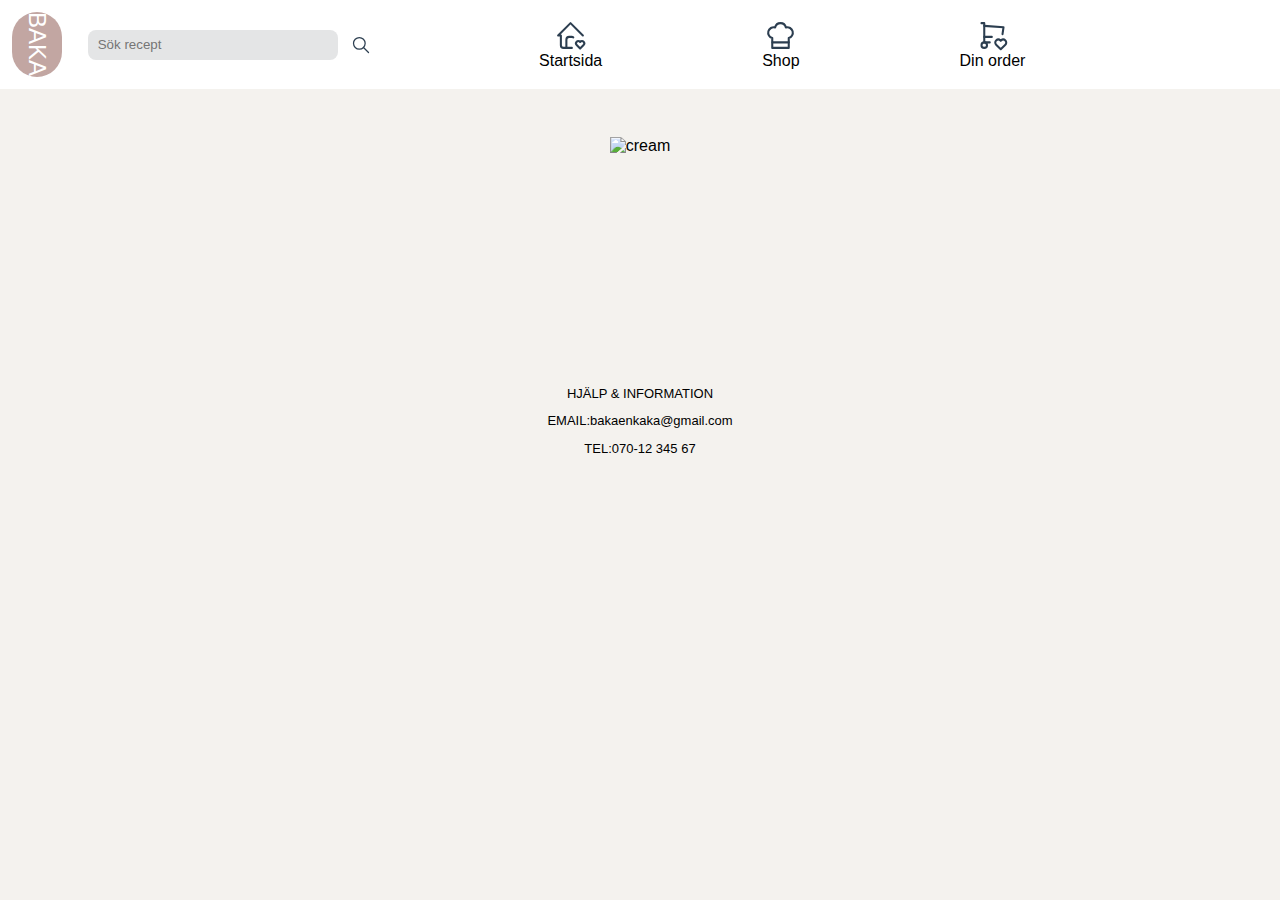
==== confirmation.html @ 5796d1b9 "first commit" ====
<!DOCTYPE html>
<html lang="en">
<head>
    <meta charset="UTF-8">
    <meta name="viewport" content="width=device-width, initial-scale=1.0">
    <title>Document</title>
    <link rel="stylesheet" href="style.css"/>

    <script src="index.js"></script>
   
</head>
<body class="frontpage">
<nav>
  
    <div class="loga"><p>BAKA</p> 
    </div>
    <form>
      <input id="search" type="search" placeholder="Sök recept"> <a href="shop.html"><svg xmlns="http://www.w3.org/2000/svg" class="icon icon-tabler icon-tabler-search" width="20" height="44" viewBox="0 0 24 24" stroke-width="1.5" stroke="#2c3e50" fill="none" stroke-linecap="round" stroke-linejoin="round">
        <path stroke="none" d="M0 0h24v24H0z" fill="none"/>
        <path d="M10 10m-7 0a7 7 0 1 0 14 0a7 7 0 1 0 -14 0" />
        <path d="M21 21l-6 -6" />
      </svg></a>
  </form>
      <ul>
        <li><svg xmlns="http://www.w3.org/2000/svg" class="icon icon-tabler icon-tabler-home-heart" width="33" height="33" viewBox="0 0 24 24" stroke-width="1.5" stroke="#2c3e50" fill="none" stroke-linecap="round" stroke-linejoin="round">
            <path stroke="none" d="M0 0h24v24H0z" fill="none"/>
            <path d="M21 12l-9 -9l-9 9h2v7a2 2 0 0 0 2 2h6" />
            <path d="M9 21v-6a2 2 0 0 1 2 -2h2c.39 0 .754 .112 1.061 .304" />
            <path d="M19 21.5l2.518 -2.58a1.74 1.74 0 0 0 0 -2.413a1.627 1.627 0 0 0 -2.346 0l-.168 .172l-.168 -.172a1.627 1.627 0 0 0 -2.346 0a1.74 1.74 0 0 0 0 2.412l2.51 2.59z" />
          </svg><a href="index.html">
            Startsida</li></a>
        <li><svg xmlns="http://www.w3.org/2000/svg" class="icon-hat" width="33" height="33" viewBox="0 0 24 24" stroke-width="1.5" stroke="#2c3e50" fill="none" stroke-linecap="round" stroke-linejoin="round">
            <path stroke="none" d="M0 0h24v24H0z" fill="none"/>
            <path d="M12 3c1.918 0 3.52 1.35 3.91 3.151a4 4 0 0 1 2.09 7.723l0 7.126h-12v-7.126a4 4 0 1 1 2.092 -7.723a4 4 0 0 1 3.908 -3.151z" />
            <path d="M6.161 17.009l11.839 -.009" />
          </svg>
          <a href="shop.html">
            Shop</a></li>
        <li><svg xmlns="http://www.w3.org/2000/svg" class="icon icon-tabler icon-tabler-shopping-cart-heart" width="33" height="33" viewBox="0 0 24 24" stroke-width="1.5" stroke="#2c3e50" fill="none" stroke-linecap="round" stroke-linejoin="round">
            <path stroke="none" d="M0 0h24v24H0z" fill="none"/>
            <path d="M4 19a2 2 0 1 0 4 0a2 2 0 0 0 -4 0" />
            <path d="M10 17h-4v-14h-2" />
            <path d="M6 5l14 1l-.717 5.016m-7.783 1.984h-5.5" />
            <path d="M18 22l3.35 -3.284a2.143 2.143 0 0 0 .005 -3.071a2.242 2.242 0 0 0 -3.129 -.006l-.224 .22l-.223 -.22a2.242 2.242 0 0 0 -3.128 -.006a2.143 2.143 0 0 0 -.006 3.071l3.355 3.296z" />
          </svg>
          <a href="order.html">
            Din order</li></a>
      </ul>    
</nav>
<div>
    <img class="creampic" src="photo-1657502096852-340a75dc56f7.avif" alt="cream" width="" height="">
</div>
<div class="cf"><h1>TACK FÖR DIN ORDER!</h1>
    <h2>En bekräftelse har skickats till din email: <br> ( kundens email )
    </h2>
</div>
<script src="https://cdn.jsdelivr.net/npm/bootstrap@5.3.2/dist/js/bootstrap.bundle.min.js" integrity="sha384-C6RzsynM9kWDrMNeT87bh95OGNyZPhcTNXj1NW7RuBCsyN/o0jlpcV8Qyq46cDfL" crossorigin="anonymous"></script>
<div class="footer">
    <p>HJÄLP & INFORMATION</p>
    <P>EMAIL:bakaenkaka@gmail.com</P>
    <p>TEL:070-12 345 67</p>  
  </div>
</body>
</html>
---- style.css ----
* {
    font-family:'helvetica neue 65 medium',Arial,sans-serif;
}

body {
    margin: 0;
    display: flex;
    flex-direction: column; 
    align-items: center; 
    width: 100%;
}

.frontpage {
    background-color: #F4F2ee ;
}

   
nav {

    display:flex;
    align-items: center;
    flex-wrap: wrap;
    background-color: white;
    width:100%;
    background-color: none;
}


ul {
    display: flex;
    margin: 0.2em;
    padding: 0.3em;
}


li {
    margin-left: 3em;
    display: flex;
    flex-direction: column ;
    justify-content: center;
    align-items: center;
    cursor: pointer;
    
}

input {
    height: 2.8em;
    background-color:#e4e5e6;
    border: none;
    border-radius: 8px;
    text-indent: 0.5rem;
    width: 250px;  
    margin: 1em; 
}

input:focus {
    outline: none;
}

input:hover {
    border:#c2a6a2 1px solid;
}

input::placeholder {
    text-indent: 0.5rem;
}


form {
    display: contents;
}
.search {
    margin-top: 1em;
    border-radius: 20%;
    background-color:white;
    width: 0;
    
}

li:hover,
li:hover svg, 
li:hover a{
    color: #c2a6a2;
    stroke: #c2a6a2;
    
}

.list{
    color:  black ;
}

a{
    display: contents;
    color:black ;
}

.container {
    display: flex;
}

section{
    background-color:white;
    padding: 0;
    margin-top: 2em;
    border-radius: 1em;
    display: flex;
    justify-items: center;
    align-items: center;
    flex-direction: column; 
       
}

h1{
    font-family:'helvetica neue 65 medium',Arial,sans-serif;
    font-size:xxx-large; 
    
}

h2{
    padding:0;
    
}

h3 {
    margin: 0;
    margin-bottom: 1.5em;
}



button {
    width: 25em;
    border: none;
    border-radius: 20em;
    margin-bottom: 1em;
    background-color:#e4e5e6;
    
}
button:hover,
button:hover svg{
    stroke: #c2a6a2;
}

.loga {
    display: flex;
    line-height: .1;
    border-radius: 30em;
    font-size: 1.5em;
    margin: 0;
    padding:0;
    writing-mode: vertical-rl;
    height: 65px;
    background:#c2a6a2;
    color:white;
    pointer-events: none;
    margin: 0.5em;
     
}

.order {

    display: flex;
    flex-direction: row;
    flex-wrap: wrap;
    justify-content: center;
    margin-bottom: 3em;
}

.rubrik {
    
    position: sticky;
    top: 15em;
    background-color: none;
    width: 100%;
    margin-left: 5em;
}

.frontpic {
    display: flex;
    height: 470px;
    width: 375px;
}

.footer {
    position: static;
    display: flex;
    line-height: .1;
    margin-top: 10px;;
    padding: 0;
    bottom: 0em;
    font-size: small; 
    flex-direction: column;
    align-items: center; 
}

.cf {
    position: sticky;
    color: #F4F2ee ;
    display: flex;
    margin-left: 1em;
    padding: 0em;
    bottom: 14.3em;
    flex-direction:column;
     
}


.paj {
    
    margin-bottom: .5em;
    width: 375px;
}

.cake {
    width: 100%;
    height: 100%;
    
    margin-right: 0;

}

a.btn.btn-info{
    color: #000;
    background-color: white;
    border-color: #c2a6a2;
}

a.btn.btn-info:hover{
    color: #c2a6a2;
    background-color:#F4F2ee;
    border-color:#c2a6a2 ;
}


@media screen and (min-width:600px){
   .paj{
    width:450px ;
   }
}

@media screen and (min-width:600px) {
    .rubrik{
        position: sticky;
        background-color: none;

    }
}

@media screen and (min-width:600px) {
    .footer{    
    position:sticky;
    bottom: 0em;
    font-size: small;
    } 
}

@media screen and (min-width:600px) {
    .cf{    
    position:sticky;
    } 
}

@media screen and (min-width:600px) {
    img {
        width:480px; 
        height:320px;
    }
}

@media screen and (min-width:600px) {
    body {
        display:flex;
        align-items: center;
        
    }
}


@media screen and (min-width: 600px){
    nav{
        z-index: 1000;
        width:100%;
        position: sticky;
        top: 0;
        background-color: none;
    }
}



@media screen and (min-width: 600px){
    .recept{
        display: flex;
        flex-direction: row;
        flex-wrap: wrap;
        justify-content: center;
        align-items: center;
        
    }
}


@media screen and (min-width: 600px){
    .receptsection {

  transition:  .2s;
  
}
}

@media screen and (min-width: 600px){
    .receptsection:hover {
  -ms-transform: scale(1.1); /* IE 9 */
  -webkit-transform: scale(1.1); /* Safari 3-8 */
  transform: scale(1.1); 
}
}



@media screen and (min-width: 600px){
    section {
        
        margin: 2em;
        width: 30em;
         
    }
}


@media screen and (min-width: 600px){
    input {
        
        margin: 1em !important; /* reboot skriv över mina marginaler osv så därför jag använder improtent*/
        width: 250px;
        height:30px;
        margin: 0.5em;
        
    }
}

@media screen and (min-width: 600px) {
    li{
        display: flex;
        margin-left: 10em;
        
    }
}
@media screen and (min-width: 600px) {
    ul{
        display:flex;
        
    }
}


@media screen and (min-width:600px){
    .frontpic{
        display: flex;
        height: 100%;
        width: 100%;
    }
}


@media screen and (min-width:600px){
    button{
        width: 5em;
        cursor: pointer;
    }
}

@media screen and (min-width:600px){
    .order{

        padding: 1em;
        width: 60em;
    }
}


.creampic{

    margin-top: 1em;
    width: 360px;
    height: 280px;
}

@media screen and (min-width:600px){
    .creampic{
        margin-top: 3em;
        width: 800px;
        height: 500px;
    }
}
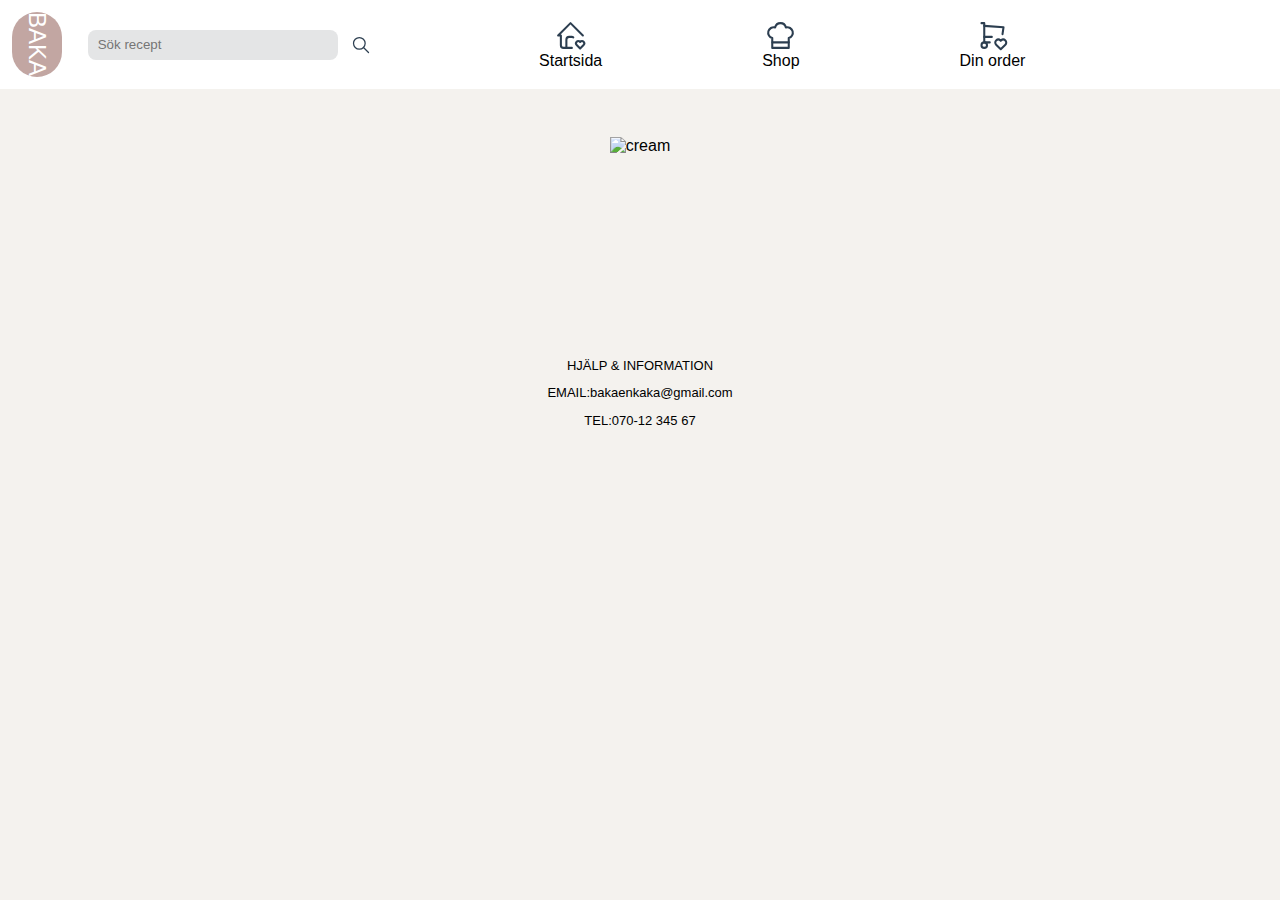
==== commit 13dbcfb4: "input e-post" ====
--- a/confirmation.html
+++ b/confirmation.html
@@ -5,13 +5,10 @@
     <meta name="viewport" content="width=device-width, initial-scale=1.0">
     <title>Document</title>
     <link rel="stylesheet" href="style.css"/>
-
-    <script src="index.js"></script>
-   
+    <script src="https://code.jquery.com/jquery-3.6.4.min.js"></script>
 </head>
 <body class="frontpage">
 <nav>
-  
     <div class="loga"><p>BAKA</p> 
     </div>
     <form>
@@ -21,7 +18,7 @@
         <path d="M21 21l-6 -6" />
       </svg></a>
   </form>
-      <ul>
+      <ul class="menu">
         <li><svg xmlns="http://www.w3.org/2000/svg" class="icon icon-tabler icon-tabler-home-heart" width="33" height="33" viewBox="0 0 24 24" stroke-width="1.5" stroke="#2c3e50" fill="none" stroke-linecap="round" stroke-linejoin="round">
             <path stroke="none" d="M0 0h24v24H0z" fill="none"/>
             <path d="M21 12l-9 -9l-9 9h2v7a2 2 0 0 0 2 2h6" />
@@ -51,14 +48,22 @@
     <img class="creampic" src="photo-1657502096852-340a75dc56f7.avif" alt="cream" width="" height="">
 </div>
 <div class="cf"><h1>TACK FÖR DIN ORDER!</h1>
-    <h2>En bekräftelse har skickats till din email: <br> ( kundens email )
+    <h2>En bekräftelse har skickats till din e-postadress:
     </h2>
+    <div id="email-container">
+        <span id="user-email"></span>
+    </div>
 </div>
+<script src="https://cdn.jsdelivr.net/npm/bootstrap@5.3.2/dist/js/bootstrap.bundle.min.js"
+integrity="sha384-C6RzsynM9kWDrMNeT87bh95OGNyZPhcTNXj1NW7RuBCsyN/o0jlpcV8Qyq46cDfL"
+crossorigin="anonymous"></script>
 <script src="https://cdn.jsdelivr.net/npm/bootstrap@5.3.2/dist/js/bootstrap.bundle.min.js" integrity="sha384-C6RzsynM9kWDrMNeT87bh95OGNyZPhcTNXj1NW7RuBCsyN/o0jlpcV8Qyq46cDfL" crossorigin="anonymous"></script>
 <div class="footer">
     <p>HJÄLP & INFORMATION</p>
     <P>EMAIL:bakaenkaka@gmail.com</P>
     <p>TEL:070-12 345 67</p>  
   </div>
+  <script src="index.js"></script>
+  <script>document.getElementById('user-email').innerText = email;</script>
 </body>
 </html>--- a/style.css
+++ b/style.css
@@ -15,25 +15,20 @@
 .frontpage {
     background-color: #F4F2ee ;
 }
-
    
 nav {
-
     display:flex;
     align-items: center;
     flex-wrap: wrap;
     background-color: white;
     width:100%;
-    background-color: none;
-}
-
-
-ul {
+}
+
+.menu {
     display: flex;
     margin: 0.2em;
     padding: 0.3em;
 }
-
 
 li {
     margin-left: 3em;
@@ -41,8 +36,7 @@
     flex-direction: column ;
     justify-content: center;
     align-items: center;
-    cursor: pointer;
-    
+    cursor: pointer; 
 }
 
 input {
@@ -51,7 +45,7 @@
     border: none;
     border-radius: 8px;
     text-indent: 0.5rem;
-    width: 250px;  
+    width: 240px;  
     margin: 1em; 
 }
 
@@ -67,24 +61,23 @@
     text-indent: 0.5rem;
 }
 
-
 form {
     display: contents;
 }
+
 .search {
     margin-top: 1em;
     border-radius: 20%;
     background-color:white;
     width: 0;
-    
+    margin: 0.5em;
 }
 
 li:hover,
 li:hover svg, 
 li:hover a{
     color: #c2a6a2;
-    stroke: #c2a6a2;
-    
+    stroke: #c2a6a2;  
 }
 
 .list{
@@ -103,41 +96,39 @@
 section{
     background-color:white;
     padding: 0;
-    margin-top: 2em;
     border-radius: 1em;
     display: flex;
     justify-items: center;
     align-items: center;
-    flex-direction: column; 
-       
+    flex-direction: column;      
 }
 
 h1{
     font-family:'helvetica neue 65 medium',Arial,sans-serif;
-    font-size:xxx-large; 
-    
-}
-
-h2{
-    padding:0;
-    
-}
-
-h3 {
-    margin: 0;
-    margin-bottom: 1.5em;
-}
-
-
+    font-size:xxx-large;   
+}
+
+.clear-cart.btn.btn-danger{
+   display: contents;
+   font-size: x-small;
+   
+}
+
+.btn.btn-primary {
+    font-size: medium;
+    margin-top: 2px;
+    width: 3em;
+    margin-bottom: 0;
+}
 
 button {
     width: 25em;
     border: none;
     border-radius: 20em;
     margin-bottom: 1em;
-    background-color:#e4e5e6;
-    
-}
+    background-color:#e4e5e6;  
+}
+
 button:hover,
 button:hover svg{
     stroke: #c2a6a2;
@@ -155,12 +146,10 @@
     background:#c2a6a2;
     color:white;
     pointer-events: none;
-    margin: 0.5em;
-     
+    margin: 0.5em;  
 }
 
 .order {
-
     display: flex;
     flex-direction: row;
     flex-wrap: wrap;
@@ -169,12 +158,9 @@
 }
 
 .rubrik {
-    
     position: sticky;
     top: 15em;
-    background-color: none;
-    width: 100%;
-    margin-left: 5em;
+    margin-left: 0.5em;
 }
 
 .frontpic {
@@ -202,35 +188,103 @@
     margin-left: 1em;
     padding: 0em;
     bottom: 14.3em;
-    flex-direction:column;
-     
-}
-
+    flex-direction:column;  
+}
 
 .paj {
-    
     margin-bottom: .5em;
     width: 375px;
 }
 
 .cake {
-    width: 100%;
-    height: 100%;
-    
-    margin-right: 0;
-
-}
-
-a.btn.btn-info{
+    display: flex;
+    height: 370px;
+    width: 375px;
+}
+
+.section-shopping-basket{
+    padding: 2em;
+    margin: 2em;
+}
+.shopping-basket{
+    display:contents;
+}
+
+.produkt{
+    display: contents;
+    justify-content: center;   
+}
+
+.btn{
     color: #000;
     background-color: white;
     border-color: #c2a6a2;
-}
-
-a.btn.btn-info:hover{
+    border-radius: 20em;
+    border-color: none;
+}
+
+.btn:hover{
     color: #c2a6a2;
-    background-color:#F4F2ee;
     border-color:#c2a6a2 ;
+    border-color: none;
+}
+
+.creampic{
+    margin-top: 1em;
+    width: 360px;
+    height: 280px;
+}
+
+.minus-item.input-group-addon.btn.btn-primary{
+    border-radius: 1em;
+    border-color: #c2a6a2;
+    background-color: #c2a6a2;
+    height: 2.8em;
+    width: 2em;
+    margin-top: 10px;
+    
+
+}
+.minus-item.input-group-addon.btn.btn-primary:hover{
+    background-color:#dac4c1;
+    border-color: #dac4c1;
+}
+
+.plus-item.input-group-addon.btn.btn-primary{
+    border-radius: 1em;
+    border-color: #c2a6a2;
+    background-color: #c2a6a2;
+    height: 2.8em;
+    width: 2em;
+    margin-top: 10px;
+    
+
+}
+.plus-item.input-group-addon.btn.btn-primary:hover{
+    background-color:#dac4c1;
+    border-color: #dac4c1;
+}
+.item-count.form-control{
+    padding: 0.1em;
+    margin-top: 10px;
+    width: 2.5em !important;
+    height: 2.8em;
+    
+}
+
+@media screen and (min-width:600px){
+    .item-count.form-control{
+        height: 2em; 
+    }
+
+}
+
+@media screen and (min-width:600px){
+    .cake {
+        width: 100%;
+        height: 100%;
+        margin-right: 0;
+    }
 }
 
 
@@ -243,8 +297,6 @@
 @media screen and (min-width:600px) {
     .rubrik{
         position: sticky;
-        background-color: none;
-
     }
 }
 
@@ -273,22 +325,16 @@
     body {
         display:flex;
         align-items: center;
-        
-    }
-}
-
+    }
+}
 
 @media screen and (min-width: 600px){
     nav{
         z-index: 1000;
-        width:100%;
         position: sticky;
         top: 0;
-        background-color: none;
-    }
-}
-
-
+    }
+}
 
 @media screen and (min-width: 600px){
     .recept{
@@ -296,65 +342,54 @@
         flex-direction: row;
         flex-wrap: wrap;
         justify-content: center;
-        align-items: center;
-        
+        align-items: center; 
     }
 }
 
 
 @media screen and (min-width: 600px){
     .receptsection {
-
-  transition:  .2s;
-  
-}
+        transition: .2s;
+    }
 }
 
 @media screen and (min-width: 600px){
     .receptsection:hover {
-  -ms-transform: scale(1.1); /* IE 9 */
-  -webkit-transform: scale(1.1); /* Safari 3-8 */
-  transform: scale(1.1); 
-}
-}
-
-
+        -ms-transform: scale(1.1); /* IE 9 */
+        -webkit-transform: scale(1.1); /* Safari 3-8 */
+        transform: scale(1.1); 
+    }
+}
 
 @media screen and (min-width: 600px){
     section {
-        
         margin: 2em;
-        width: 30em;
-         
+        width: 30em; 
     }
 }
 
 
 @media screen and (min-width: 600px){
     input {
-        
         margin: 1em !important; /* reboot skriv över mina marginaler osv så därför jag använder improtent*/
         width: 250px;
         height:30px;
         margin: 0.5em;
-        
     }
 }
 
 @media screen and (min-width: 600px) {
     li{
         display: flex;
-        margin-left: 10em;
-        
-    }
-}
+        margin-left: 10em; 
+    }
+}
+
 @media screen and (min-width: 600px) {
     ul{
-        display:flex;
-        
-    }
-}
-
+        display:flex; 
+    }
+}
 
 @media screen and (min-width:600px){
     .frontpic{
@@ -364,7 +399,6 @@
     }
 }
 
-
 @media screen and (min-width:600px){
     button{
         width: 5em;
@@ -374,18 +408,9 @@
 
 @media screen and (min-width:600px){
     .order{
-
         padding: 1em;
         width: 60em;
     }
-}
-
-
-.creampic{
-
-    margin-top: 1em;
-    width: 360px;
-    height: 280px;
 }
 
 @media screen and (min-width:600px){
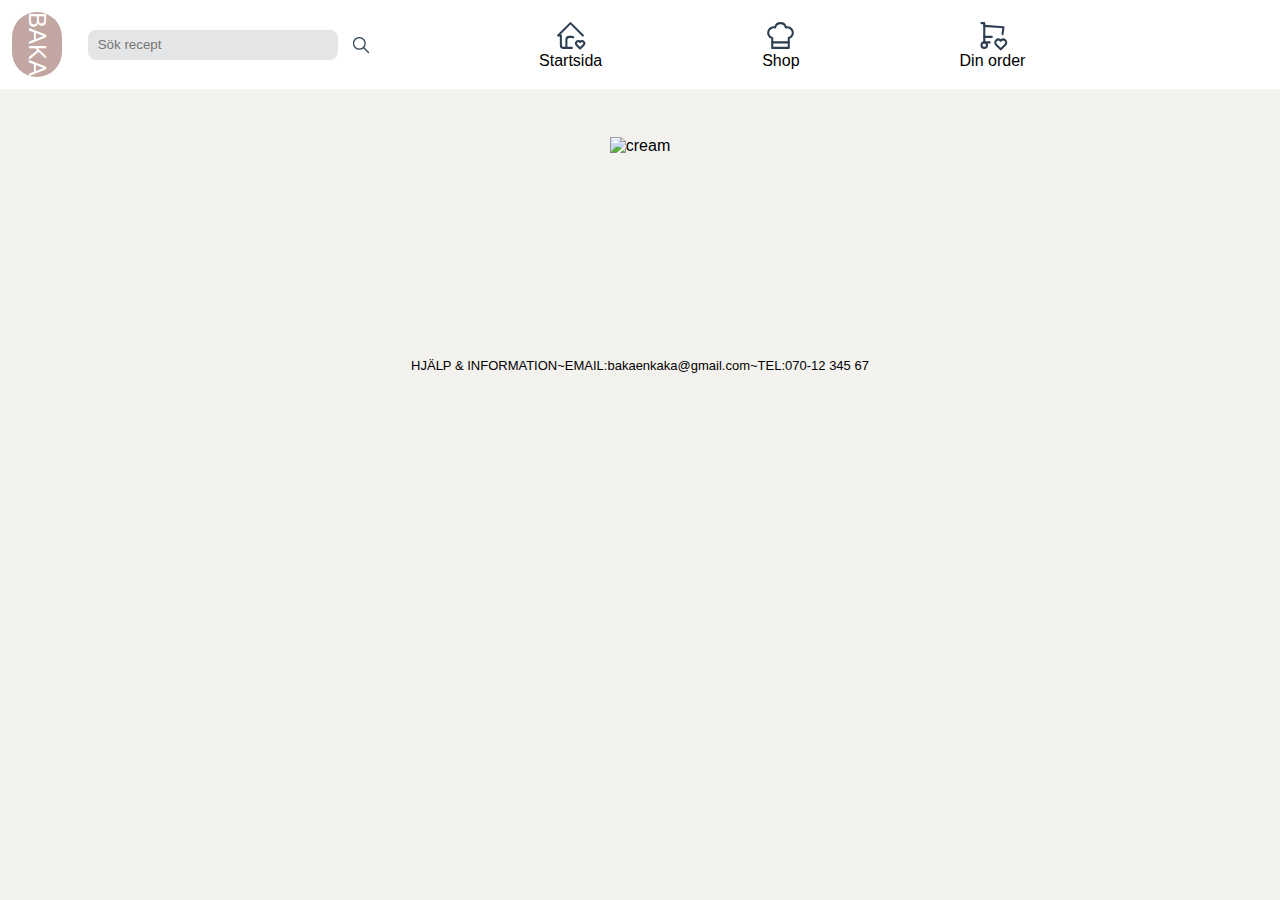
==== commit 65b8b165: "clean up" ====
--- a/confirmation.html
+++ b/confirmation.html
@@ -12,36 +12,73 @@
     <div class="loga"><p>BAKA</p> 
     </div>
     <form>
-      <input id="search" type="search" placeholder="Sök recept"> <a href="shop.html"><svg xmlns="http://www.w3.org/2000/svg" class="icon icon-tabler icon-tabler-search" width="20" height="44" viewBox="0 0 24 24" stroke-width="1.5" stroke="#2c3e50" fill="none" stroke-linecap="round" stroke-linejoin="round">
+      <input id="search" type="search" placeholder="Sök recept"> 
+      <a href="shop.html">
+        <svg xmlns="http://www.w3.org/2000/svg" 
+        class="icon icon-tabler icon-tabler-search" 
+        width="20" height="44"
+        viewBox="0 0 24 24" 
+        stroke-width="1.5" stroke="#2c3e50" 
+        fill="none" 
+        stroke-linecap="round" stroke-linejoin="round">
         <path stroke="none" d="M0 0h24v24H0z" fill="none"/>
         <path d="M10 10m-7 0a7 7 0 1 0 14 0a7 7 0 1 0 -14 0" />
         <path d="M21 21l-6 -6" />
-      </svg></a>
+      </svg>
+    </a>
   </form>
       <ul class="menu">
-        <li><svg xmlns="http://www.w3.org/2000/svg" class="icon icon-tabler icon-tabler-home-heart" width="33" height="33" viewBox="0 0 24 24" stroke-width="1.5" stroke="#2c3e50" fill="none" stroke-linecap="round" stroke-linejoin="round">
+        <li>
+        <a href="index.html">
+          <svg xmlns="http://www.w3.org/2000/svg" 
+          class="icon icon-tabler icon-tabler-home-heart" 
+          width="33" height="33" 
+          viewBox="0 0 24 24" 
+          stroke-width="1.5" stroke="#2c3e50" 
+          fill="none" 
+          stroke-linecap="round" stroke-linejoin="round">
             <path stroke="none" d="M0 0h24v24H0z" fill="none"/>
             <path d="M21 12l-9 -9l-9 9h2v7a2 2 0 0 0 2 2h6" />
             <path d="M9 21v-6a2 2 0 0 1 2 -2h2c.39 0 .754 .112 1.061 .304" />
             <path d="M19 21.5l2.518 -2.58a1.74 1.74 0 0 0 0 -2.413a1.627 1.627 0 0 0 -2.346 0l-.168 .172l-.168 -.172a1.627 1.627 0 0 0 -2.346 0a1.74 1.74 0 0 0 0 2.412l2.51 2.59z" />
-          </svg><a href="index.html">
-            Startsida</li></a>
-        <li><svg xmlns="http://www.w3.org/2000/svg" class="icon-hat" width="33" height="33" viewBox="0 0 24 24" stroke-width="1.5" stroke="#2c3e50" fill="none" stroke-linecap="round" stroke-linejoin="round">
+          </svg>
+            Startsida
+          </a>
+          </li>
+        <li>
+          <a href="shop.html">
+          <svg xmlns="http://www.w3.org/2000/svg" 
+          class="icon-hat" 
+          width="33" height="33" 
+          viewBox="0 0 24 24" 
+          stroke-width="1.5" stroke="#2c3e50" 
+          fill="none" 
+          stroke-linecap="round" stroke-linejoin="round">
             <path stroke="none" d="M0 0h24v24H0z" fill="none"/>
             <path d="M12 3c1.918 0 3.52 1.35 3.91 3.151a4 4 0 0 1 2.09 7.723l0 7.126h-12v-7.126a4 4 0 1 1 2.092 -7.723a4 4 0 0 1 3.908 -3.151z" />
             <path d="M6.161 17.009l11.839 -.009" />
           </svg>
-          <a href="shop.html">
-            Shop</a></li>
-        <li><svg xmlns="http://www.w3.org/2000/svg" class="icon icon-tabler icon-tabler-shopping-cart-heart" width="33" height="33" viewBox="0 0 24 24" stroke-width="1.5" stroke="#2c3e50" fill="none" stroke-linecap="round" stroke-linejoin="round">
+            Shop
+          </a>
+        </li>
+        <li>
+          <a href="order.html">
+          <svg xmlns="http://www.w3.org/2000/svg" 
+          class="icon icon-tabler icon-tabler-shopping-cart-heart" 
+          width="33" height="33" 
+          viewBox="0 0 24 24" 
+          stroke-width="1.5" stroke="#2c3e50" 
+          fill="none" 
+          stroke-linecap="round" stroke-linejoin="round">
             <path stroke="none" d="M0 0h24v24H0z" fill="none"/>
             <path d="M4 19a2 2 0 1 0 4 0a2 2 0 0 0 -4 0" />
             <path d="M10 17h-4v-14h-2" />
             <path d="M6 5l14 1l-.717 5.016m-7.783 1.984h-5.5" />
             <path d="M18 22l3.35 -3.284a2.143 2.143 0 0 0 .005 -3.071a2.242 2.242 0 0 0 -3.129 -.006l-.224 .22l-.223 -.22a2.242 2.242 0 0 0 -3.128 -.006a2.143 2.143 0 0 0 -.006 3.071l3.355 3.296z" />
           </svg>
-          <a href="order.html">
-            Din order</li></a>
+            Din order
+          </a>
+        </li>
       </ul>    
 </nav>
 <div>
@@ -57,13 +94,16 @@
 <script src="https://cdn.jsdelivr.net/npm/bootstrap@5.3.2/dist/js/bootstrap.bundle.min.js"
 integrity="sha384-C6RzsynM9kWDrMNeT87bh95OGNyZPhcTNXj1NW7RuBCsyN/o0jlpcV8Qyq46cDfL"
 crossorigin="anonymous"></script>
-<script src="https://cdn.jsdelivr.net/npm/bootstrap@5.3.2/dist/js/bootstrap.bundle.min.js" integrity="sha384-C6RzsynM9kWDrMNeT87bh95OGNyZPhcTNXj1NW7RuBCsyN/o0jlpcV8Qyq46cDfL" crossorigin="anonymous"></script>
+<script src="https://cdn.jsdelivr.net/npm/bootstrap@5.3.2/dist/js/bootstrap.bundle.min.js" 
+integrity="sha384-C6RzsynM9kWDrMNeT87bh95OGNyZPhcTNXj1NW7RuBCsyN/o0jlpcV8Qyq46cDfL" 
+crossorigin="anonymous"></script>
 <div class="footer">
-    <p>HJÄLP & INFORMATION</p>
-    <P>EMAIL:bakaenkaka@gmail.com</P>
+    <p>HJÄLP & INFORMATION~</p>
+    <P>EMAIL:bakaenkaka@gmail.com~</P>
     <p>TEL:070-12 345 67</p>  
   </div>
   <script src="index.js"></script>
-  <script>document.getElementById('user-email').innerText = email;</script>
+  <script>document.getElementById('user-email').innerText = email;
+  </script>
 </body>
 </html>--- a/style.css
+++ b/style.css
@@ -49,8 +49,28 @@
     margin: 1em; 
 }
 
+.order-input{
+    margin: 7px;
+    height: 2.5em;
+}
+
+.submit{
+    margin: 1em;
+    width: 7em;
+}
+
+.order-sub{
+    margin: 1em;
+
+}
+
 input:focus {
     outline: none;
+}
+
+.search-input{
+    margin: 13.3px;
+    font-size: small;
 }
 
 input:hover {
@@ -94,6 +114,7 @@
 }
 
 section{
+    margin-top: 1em;
     background-color:white;
     padding: 0;
     border-radius: 1em;
@@ -122,7 +143,7 @@
 }
 
 button {
-    width: 25em;
+    width: 22em;
     border: none;
     border-radius: 20em;
     margin-bottom: 1em;
@@ -301,7 +322,8 @@
 }
 
 @media screen and (min-width:600px) {
-    .footer{    
+    .footer{
+        display: -webkit-box;    
     position:sticky;
     bottom: 0em;
     font-size: small;
